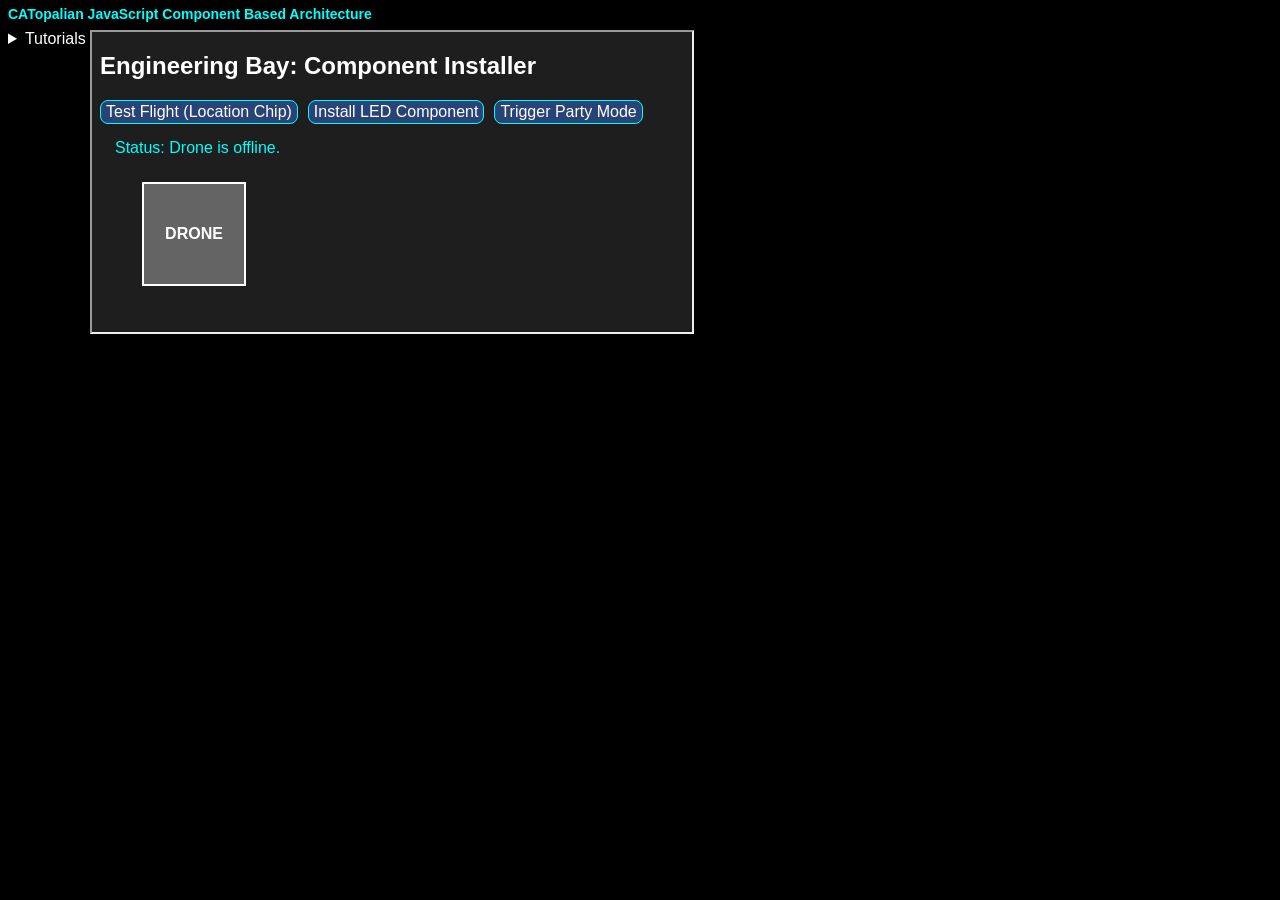
==== CATopalian_JavaScript_Component_Based_Architecture.html @ 26246393 "update" ====
<!-- Dedicated to God the Father -->
<!-- All Rights Reserved Christopher Andrew Topalian Copyright 2000-2026 -->
<!-- https://github.com/ChristopherTopalian -->
<!-- https://github.com/ChristopherAndrewTopalian -->
<!-- CATopalian_JavaScript_Component_Based_Architecture.html -->

<html>
<head>
<title> CATopalian JavaScript Component Based Architecture </title>

<meta charset = 'UTF-8'>

<meta name = 'viewport' content = 'width = device-width, initial-scale = 1.0'>

<link rel = "icon" href = "src/media/textures/icons/CATopalian_True_AI_Centered.png" type = "image/png">

<link rel = 'stylesheet' href = 'src/css/style001.css'>

<script src = 'src/js/sound/sound.js'></script>

<script>

// shortcuts.js

function ge(whichId)
{
    let result = document.getElementById(whichId);
    return result;
}

function ce(whichType)
{
    let result = document.createElement(whichType);
    return result;
}

function ba(whichElement)
{
    let result = document.body.append(whichElement);
    return result;
}

function cl(whichMessage)
{
    let result = console.log(whichMessage);
    return result;
}

//----//

function makeInterface()
{
    let titleAndLink = ce('a');
    titleAndLink.href = 'https://github.com/ChristopherAndrewTopalian/CATopalian_JavaScript_Component_Based_Architecture';
    titleAndLink.target = '_blank';
    titleAndLink.style.fontFamily = 'Arial';
    titleAndLink.style.fontWeight = 'bold';
    titleAndLink.textContent = 'CATopalian JavaScript Component Based Architecture';
    titleAndLink.style.fontSize = '14px';
    titleAndLink.style.textDecoration = 'none';
    titleAndLink.style.color = 'rgb(0, 255, 255)';
    titleAndLink.style.lineHeight = '12px';
    ba(titleAndLink);
    
    //-//

    let mainDiv = ce('div');
    mainDiv.style.display = 'flex';
    mainDiv.style.flexDirection = 'row';
    mainDiv.style.marginTop = 10 + 'px';
    mainDiv.style.gap = '4px';
    ba(mainDiv);

    //-//

    let tutorialFiles = [
    {
        name: '001',
        url: 'src/html/intro_to_components/CATopalian_JavaScript_Component_Based_Architecture.html',
    },

    ];

    //-//

    let tutorialsDetails = ce('details');
    mainDiv.append(tutorialsDetails);

    let tutorialsSummary = ce('summary');
    tutorialsSummary.textContent = 'Tutorials';
    tutorialsDetails.append(tutorialsSummary);

    //-//

    let tutorialsBtnContainer = ce('div');
    tutorialsBtnContainer.style.border = 'solid 1px rgb(100, 100, 100)';
    tutorialsBtnContainer.style.display = 'flex';
    tutorialsBtnContainer.style.flexDirection = 'column';
    tutorialsDetails.append(tutorialsBtnContainer);

    for (let x = 0; x < tutorialFiles.length; x++)
    {
        let pageBtn = ce('button');
        pageBtn.onmouseover = function()
        {
            hoverSound();
        };
        pageBtn.onclick = function()
        {
            clickSound();
            ge('theFrame').src = tutorialFiles[x].url;
        };
        pageBtn.textContent = tutorialFiles[x].name;
        pageBtn.style.fontSize = 15 + 'px';
        pageBtn.style.fontWeight = 'bold';
        pageBtn.style.alignSelf = 'flex-start';
        tutorialsBtnContainer.append(pageBtn);
    }

    //-//

    let theFrame = ce('iframe');
    theFrame.style.width = '600px';
    theFrame.style.height = '300px';
    theFrame.id = 'theFrame';
    theFrame.src = tutorialFiles[0].url;
    mainDiv.append(theFrame);
}

function whenLoaded()
{
    makeInterface();
}

</script>

</head>

<body onload = 'whenLoaded();'>

</body>

</html>
---- src/css/style001.css ----
/* style001.css */

body
{
    background-color: rgb(0, 0, 0);
    font-family: Arial;
    color: rgb(255, 255, 255);
}

button
{
    background-color: rgb(0, 77, 129);
    margin-left: 2px;
    margin-right: 2px;
    margin-top: 1px;
    margin-bottom: 1px;
    border-style: solid;
    border-width: 1px;
    border-color: rgb(100, 100, 255);
    border-radius: 4px;
    padding-left: 7px;
    padding-right: 7px;
    padding-top: 1px;
    padding-bottom: 1px;
    opacity: 1.0;
    font-size: 12px;
    font-weight: bold;
    color: rgb(255, 255, 255);
    text-align: center;
    cursor: pointer;
}

button:hover
{
    background-color: rgb(6, 31, 47);
    border-color: rgb(0, 255, 255);
    color: rgb(0, 255, 255);
}

button:active
{
    position: relative;
    top: 1px;
    color: rgb(255, 0, 255);
}

/*----*/

/* Dedicated to God the Father */
/* All Rights Reserved Christopher Andrew Topalian Copyright 2000-2026 */
/* https://github.com/ChristopherTopalian */
/* https://github.com/ChristopherAndrewTopalian */
/* // https://sites.google.com/view/CollegeOfScripting */
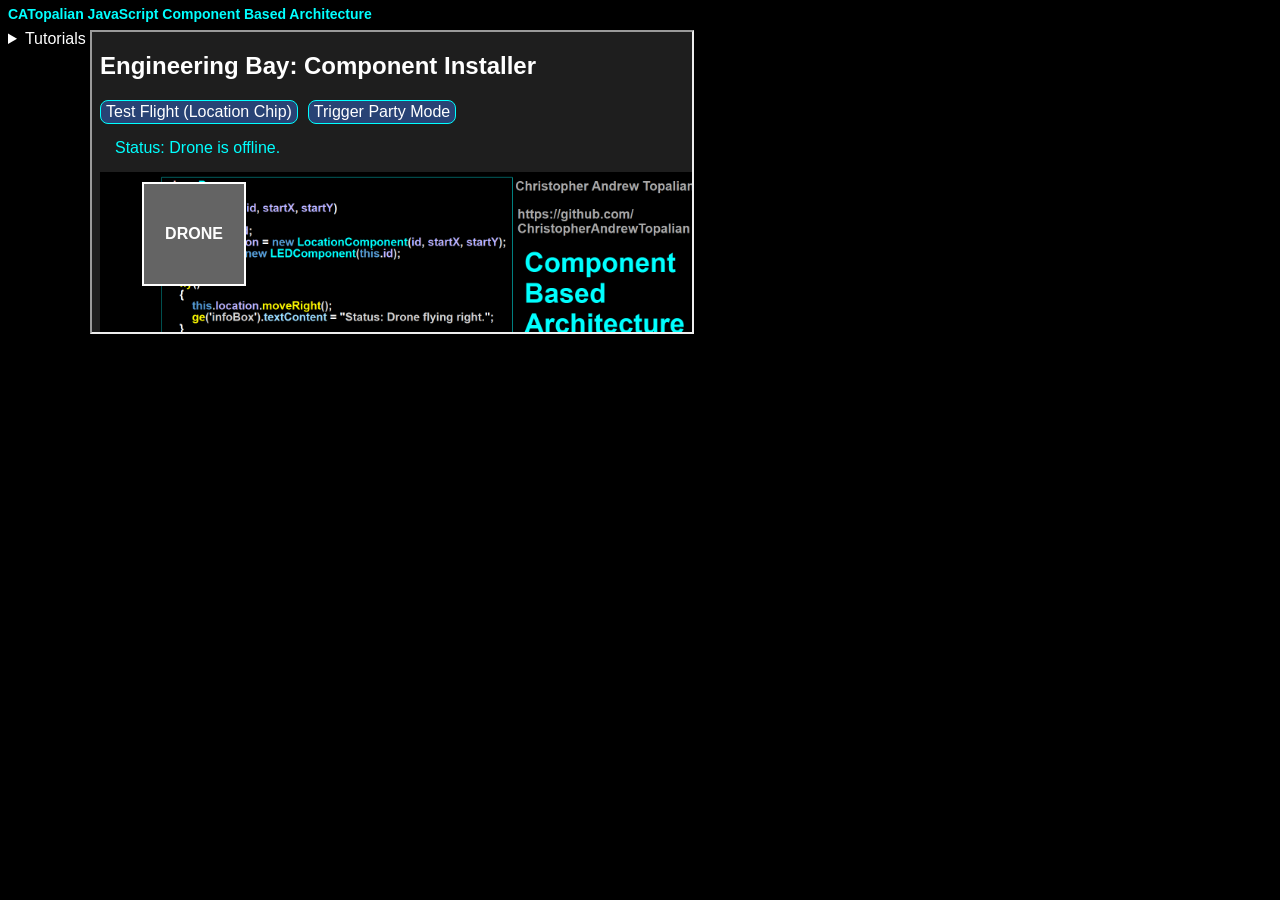
==== commit fa2d1ebd: "update" ====
--- a/CATopalian_JavaScript_Component_Based_Architecture.html
+++ b/CATopalian_JavaScript_Component_Based_Architecture.html
@@ -79,6 +79,11 @@
         url: 'src/html/intro_to_components/CATopalian_JavaScript_Component_Based_Architecture.html',
     },
 
+    {
+        name: '002',
+        url: 'src/html/component_based_architecture_uml/CATopalian_JavaScript_Component_Based_Architecture.html'
+    }
+
     ];
 
     //-//
@@ -123,7 +128,7 @@
     theFrame.style.width = '600px';
     theFrame.style.height = '300px';
     theFrame.id = 'theFrame';
-    theFrame.src = tutorialFiles[0].url;
+    theFrame.src = tutorialFiles[1].url;
     mainDiv.append(theFrame);
 }
 
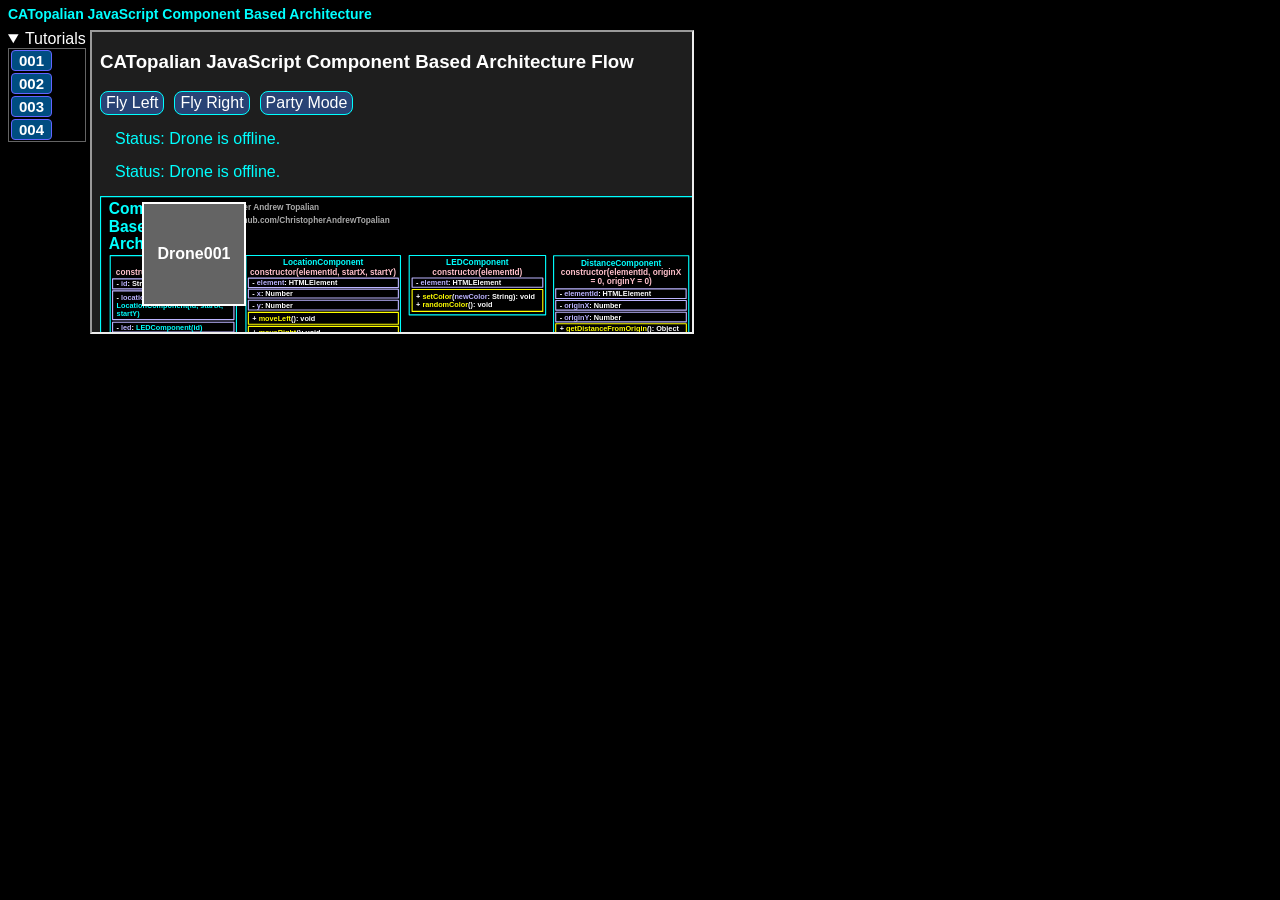
==== commit ffd13f40: "update" ====
--- a/CATopalian_JavaScript_Component_Based_Architecture.html
+++ b/CATopalian_JavaScript_Component_Based_Architecture.html
@@ -82,13 +82,24 @@
     {
         name: '002',
         url: 'src/html/component_based_architecture_uml/CATopalian_JavaScript_Component_Based_Architecture.html'
-    }
+    },
+
+    {
+        name: '003',
+        url: 'src/html/component_based_architecture_flow/CATopalian_JavaScript_Component_Based_Architecture.html'
+    },
+
+    {
+        name: '004',
+        url: 'src/html/component_based_architecture_uml_horizontal/CATopalian_JavaScript_Component_Based_Architecture.html'
+    },
 
     ];
 
     //-//
 
     let tutorialsDetails = ce('details');
+    tutorialsDetails.open = 'true';
     mainDiv.append(tutorialsDetails);
 
     let tutorialsSummary = ce('summary');
@@ -128,7 +139,7 @@
     theFrame.style.width = '600px';
     theFrame.style.height = '300px';
     theFrame.id = 'theFrame';
-    theFrame.src = tutorialFiles[1].url;
+    theFrame.src = tutorialFiles[3].url;
     mainDiv.append(theFrame);
 }
 
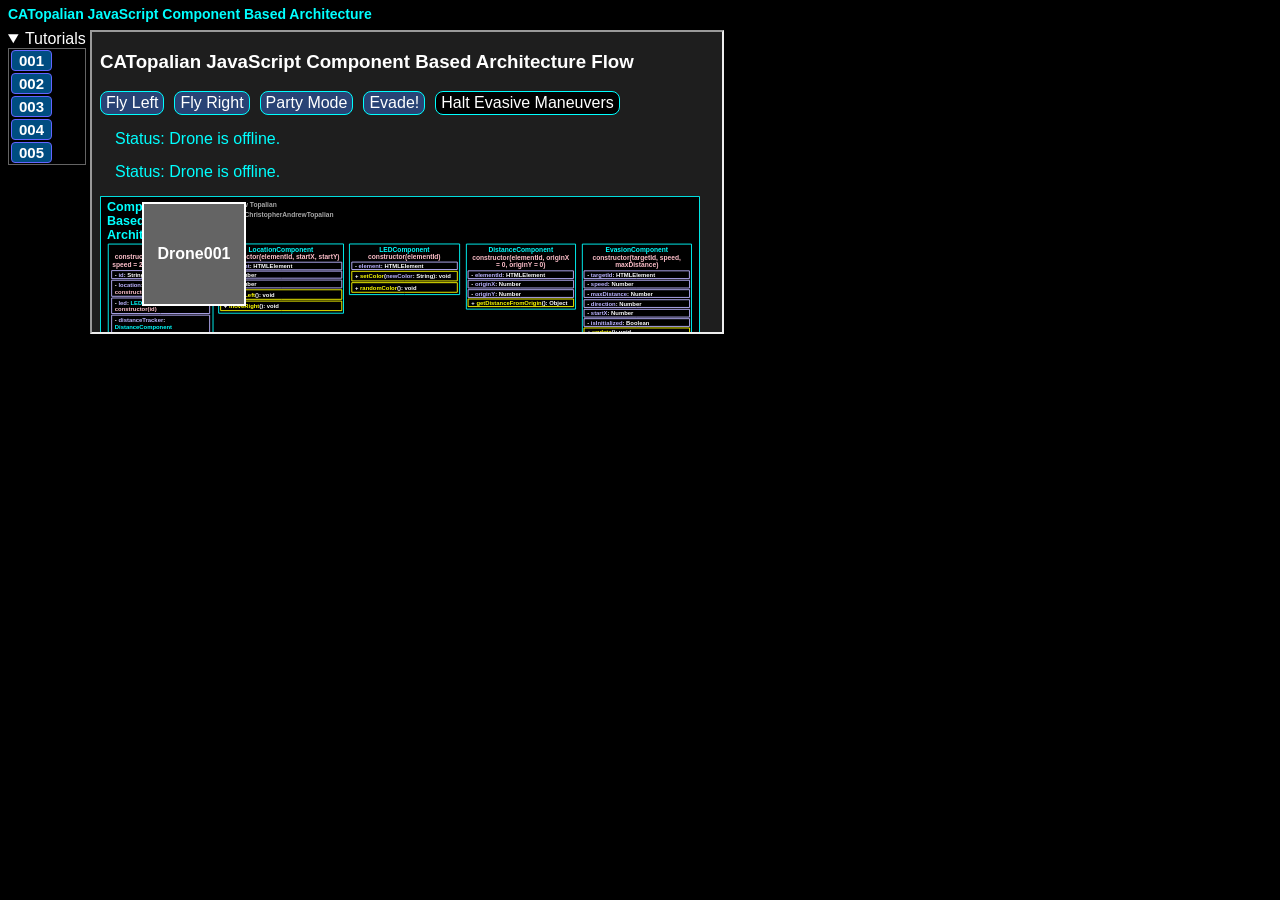
==== commit fdee3db6: "update" ====
--- a/CATopalian_JavaScript_Component_Based_Architecture.html
+++ b/CATopalian_JavaScript_Component_Based_Architecture.html
@@ -94,6 +94,11 @@
         url: 'src/html/component_based_architecture_uml_horizontal/CATopalian_JavaScript_Component_Based_Architecture.html'
     },
 
+    {
+        name: '005',
+        url: 'src/html/component_based_architecture_adding_evasion/CATopalian_JavaScript_Component_Based_Architecture.html'
+    },
+
     ];
 
     //-//
@@ -136,10 +141,10 @@
     //-//
 
     let theFrame = ce('iframe');
-    theFrame.style.width = '600px';
+    theFrame.style.width = '630px';
     theFrame.style.height = '300px';
     theFrame.id = 'theFrame';
-    theFrame.src = tutorialFiles[3].url;
+    theFrame.src = tutorialFiles[4].url;
     mainDiv.append(theFrame);
 }
 
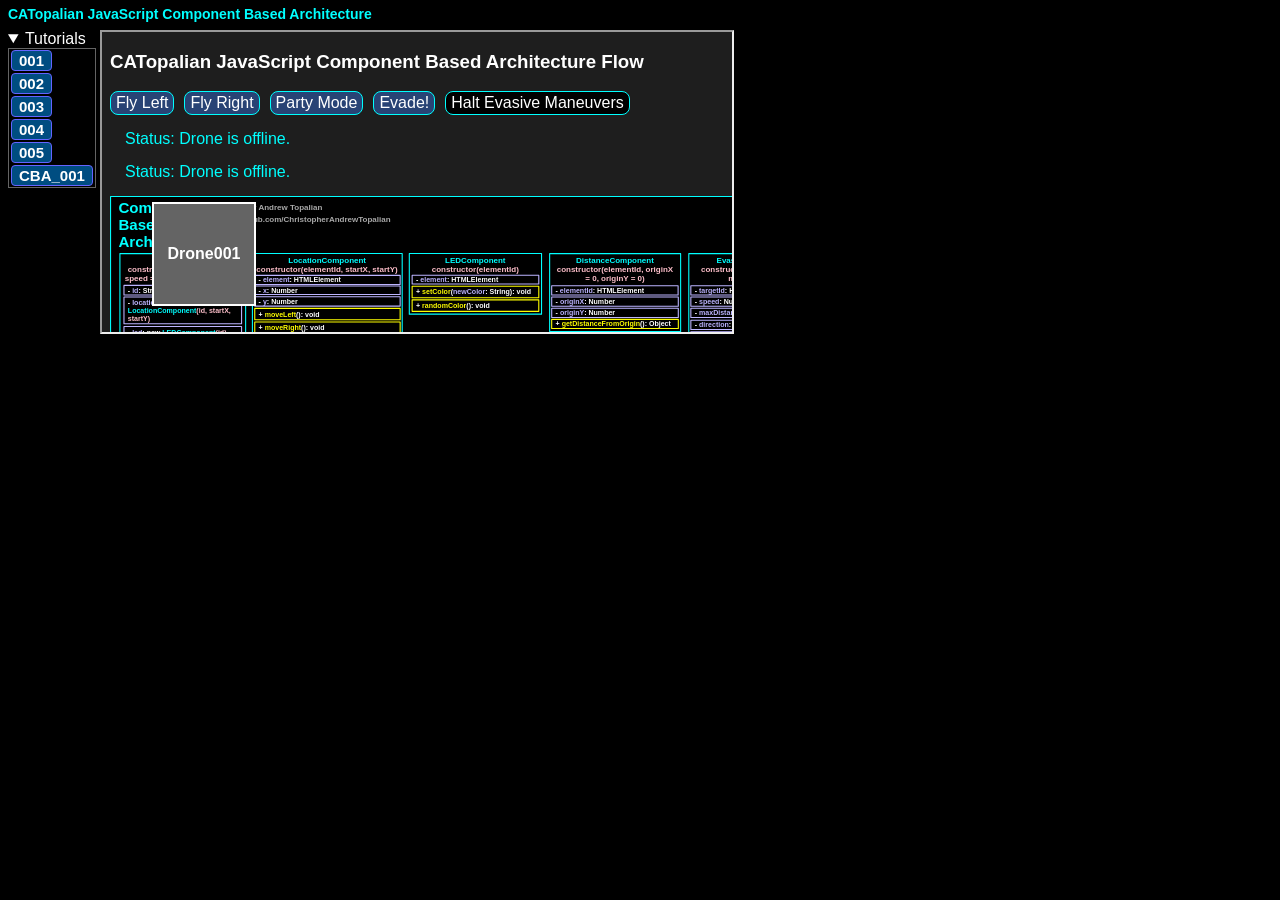
==== commit 606871b3: "update" ====
--- a/CATopalian_JavaScript_Component_Based_Architecture.html
+++ b/CATopalian_JavaScript_Component_Based_Architecture.html
@@ -99,6 +99,11 @@
         url: 'src/html/component_based_architecture_adding_evasion/CATopalian_JavaScript_Component_Based_Architecture.html'
     },
 
+    {
+        name: 'CBA_001',
+        url: 'src/html/cba_001/CATopalian_JavaScript_Component_Based_Architecture.html'
+    },
+
     ];
 
     //-//
@@ -144,7 +149,7 @@
     theFrame.style.width = '630px';
     theFrame.style.height = '300px';
     theFrame.id = 'theFrame';
-    theFrame.src = tutorialFiles[4].url;
+    theFrame.src = tutorialFiles[5].url;
     mainDiv.append(theFrame);
 }
 
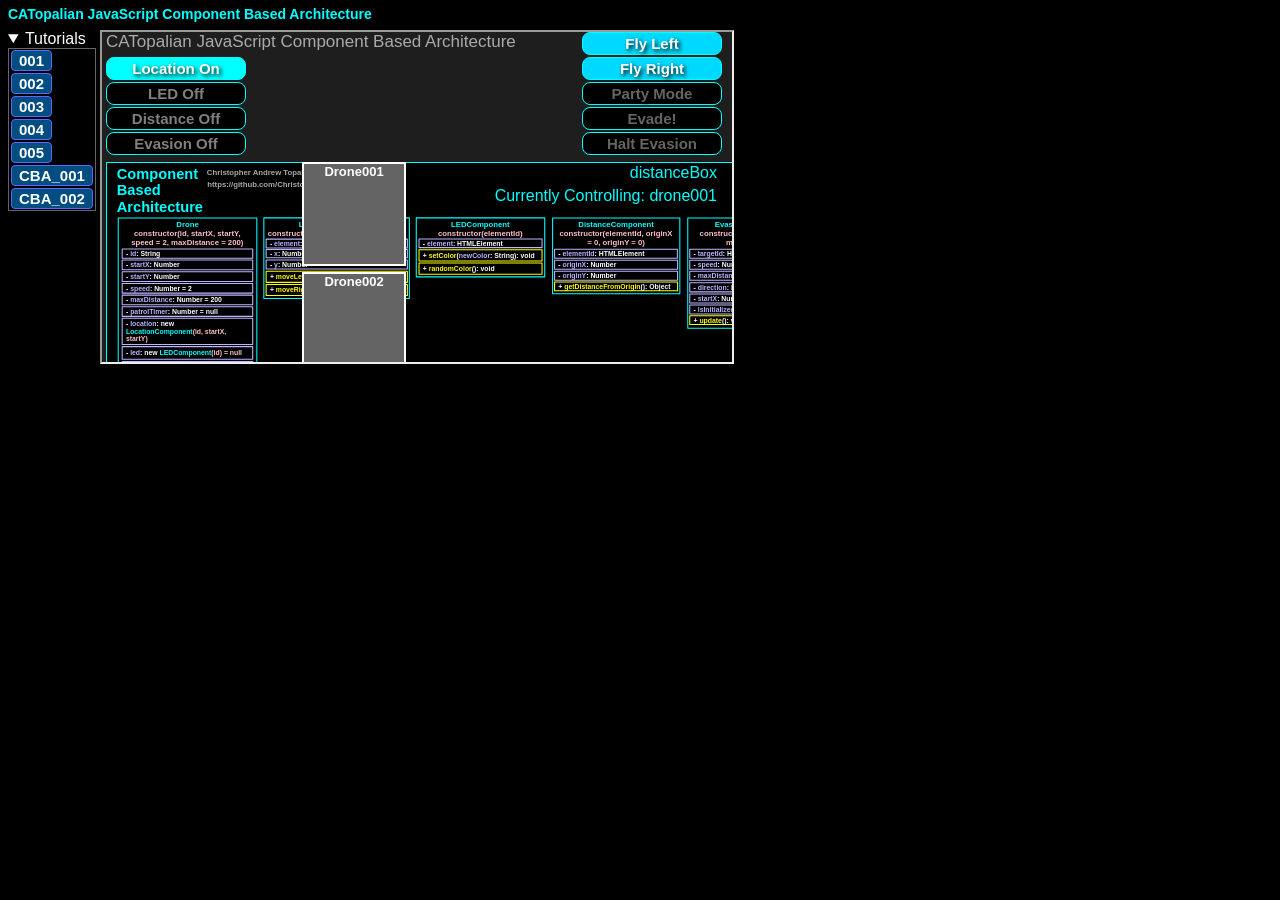
==== commit 5a46b148: "update" ====
--- a/CATopalian_JavaScript_Component_Based_Architecture.html
+++ b/CATopalian_JavaScript_Component_Based_Architecture.html
@@ -104,6 +104,11 @@
         url: 'src/html/cba_001/CATopalian_JavaScript_Component_Based_Architecture.html'
     },
 
+    {
+        name: 'CBA_002',
+        url: 'src/html/cba_002/CATopalian_JavaScript_Component_Based_Architecture.html'
+    },
+
     ];
 
     //-//
@@ -147,9 +152,9 @@
 
     let theFrame = ce('iframe');
     theFrame.style.width = '630px';
-    theFrame.style.height = '300px';
+    theFrame.style.height = '330px';
     theFrame.id = 'theFrame';
-    theFrame.src = tutorialFiles[5].url;
+    theFrame.src = tutorialFiles[6].url;
     mainDiv.append(theFrame);
 }
 
--- a/src/css/style001.css
+++ b/src/css/style001.css
@@ -44,6 +44,18 @@
     color: rgb(255, 0, 255);
 }
 
+.buttonOff
+{
+    background-color: rgb(0, 0, 0);
+    color: white;
+}
+
+.buttonOn
+{
+    background-color: rgb(150, 30, 200);
+    color: white;
+}
+
 /*----*/
 
 /* Dedicated to God the Father */
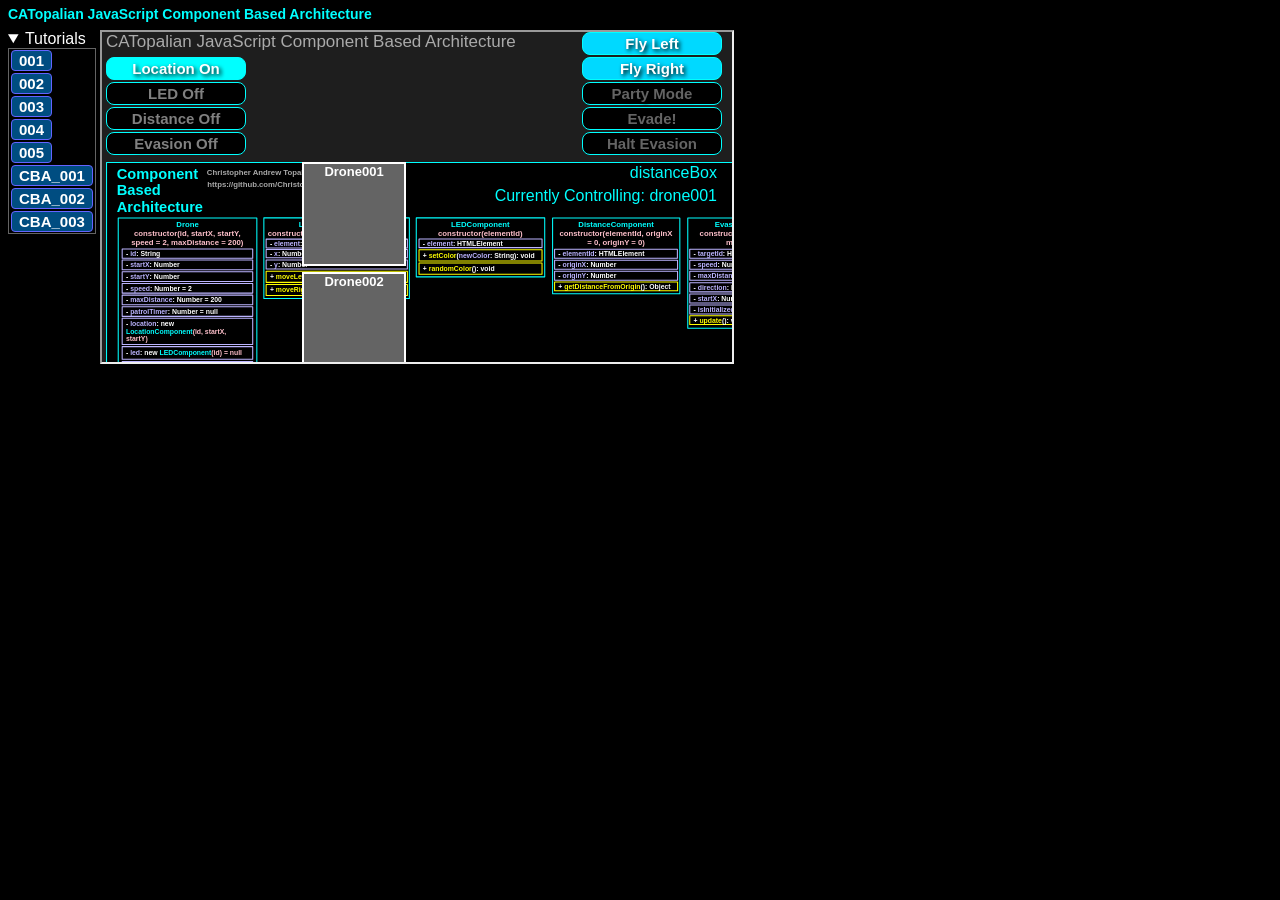
==== commit 874ce26f: "update" ====
--- a/CATopalian_JavaScript_Component_Based_Architecture.html
+++ b/CATopalian_JavaScript_Component_Based_Architecture.html
@@ -109,6 +109,11 @@
         url: 'src/html/cba_002/CATopalian_JavaScript_Component_Based_Architecture.html'
     },
 
+    {
+        name: 'CBA_003',
+        url: 'src/html/cba_003/CATopalian_JavaScript_Component_Based_Architecture.html'
+    },
+
     ];
 
     //-//
